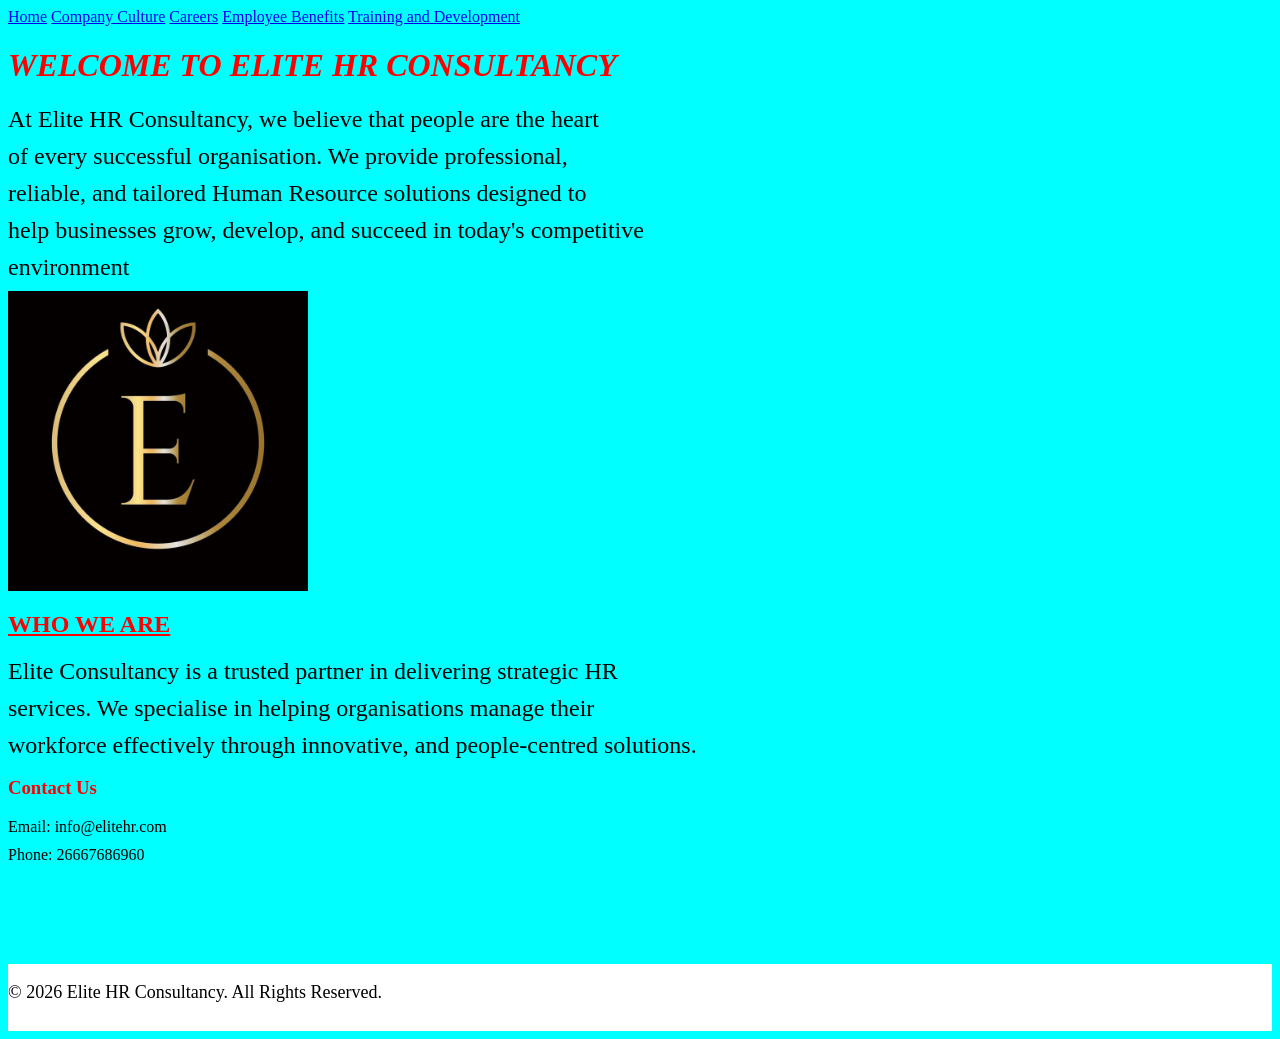
==== index.html @ 5650b5da "Add files via upload Initial upload of Elite HR Consultancy website" ====
<html>
    <head>
        <title>HOME</title>
    <link rel="stylesheet" href="style.css">
    </head>
    <body bgcolor="aqua">
        <nav>
            <a href="home.html">Home</a>
            <a href="company culture.html">Company Culture</a>
            <a href="careers.html">Careers</a>
            <a href="employee benefits.html"> Employee Benefits</a>
            <a href="training and development.html">Training and Development</a>
        </nav>
        <h1><i><font color="red">WELCOME TO ELITE HR CONSULTANCY</font></i></h1>
            <p><font size="5px" font="arial">At Elite HR Consultancy, we believe that people are the heart</p>
                <p>of every successful organisation. We provide professional,</p>
                <p>reliable, and tailored Human Resource solutions designed to</p>
                <p>help businesses grow, develop, and succeed in today's competitive</p>
               <p>environment</font></font></font></p>
               <img src="ppt.jpg" width="300 hight="250">
 <h2><font color="red"><u>WHO WE ARE</font></u></h2>
               <P><font size="5px">Elite Consultancy is a trusted partner in delivering strategic HR</P>
               <p>services. We specialise in helping organisations manage their</p>
               <p>workforce effectively through innovative, and people-centred solutions.</font></p>
               <h3><font color="red">Contact Us</font></h3>
               <p>Email: info@elitehr.com</p>
               <p>Phone: 26667686960</p>
                <footer>
            <p>&copy; 2026 Elite HR Consultancy. All Rights Reserved.</p>
        </footer>
            </body>
</html>
---- style.css ----
CSS
body { background-color: aqua; margin: 0;} 
footer { background-color: white; color: black; position: relative; line-height: 1.5; text-align: center; margin-top: 100px; width: 100%; padding: 15px 0; font-size: large;} 
p {text-align: justify; text-justify: inter-word; margin: 0 0 10px 0;}
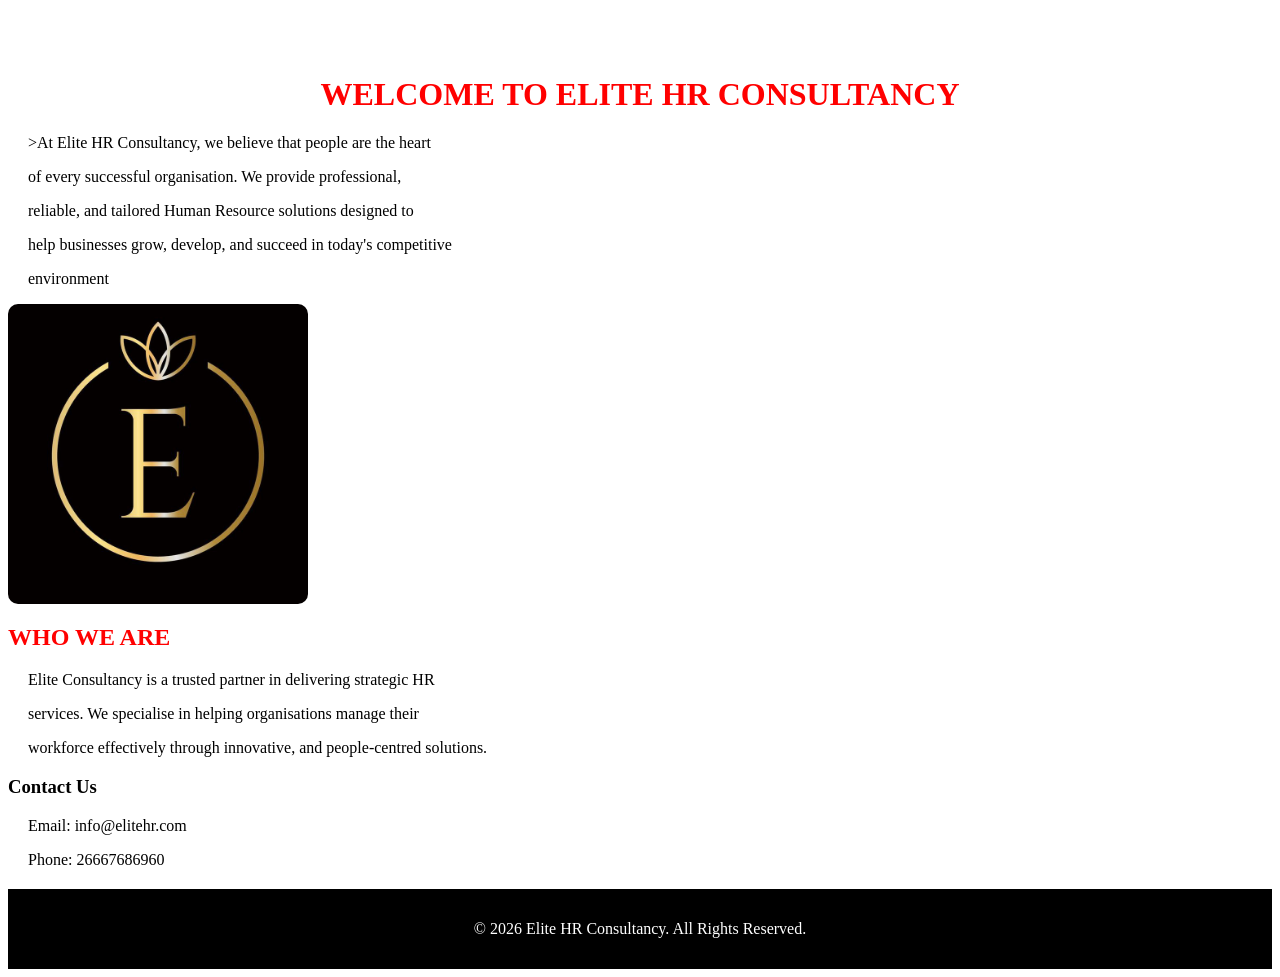
==== commit 5b34f359: "Update index.html edited index" ====
--- a/index.html
+++ b/index.html
@@ -3,7 +3,7 @@
         <title>HOME</title>
     <link rel="stylesheet" href="style.css">
     </head>
-    <body bgcolor="aqua">
+    <body>
         <nav>
             <a href="home.html">Home</a>
             <a href="company culture.html">Company Culture</a>
@@ -11,22 +11,22 @@
             <a href="employee benefits.html"> Employee Benefits</a>
             <a href="training and development.html">Training and Development</a>
         </nav>
-        <h1><i><font color="red">WELCOME TO ELITE HR CONSULTANCY</font></i></h1>
-            <p><font size="5px" font="arial">At Elite HR Consultancy, we believe that people are the heart</p>
+        <h1>WELCOME TO ELITE HR CONSULTANCY</h1>
+            <p>>At Elite HR Consultancy, we believe that people are the heart</p>
                 <p>of every successful organisation. We provide professional,</p>
                 <p>reliable, and tailored Human Resource solutions designed to</p>
                 <p>help businesses grow, develop, and succeed in today's competitive</p>
-               <p>environment</font></font></font></p>
+               <p>environment</p>
                <img src="ppt.jpg" width="300 hight="250">
- <h2><font color="red"><u>WHO WE ARE</font></u></h2>
-               <P><font size="5px">Elite Consultancy is a trusted partner in delivering strategic HR</P>
+ <h2>WHO WE ARE</h2>
+               <P>Elite Consultancy is a trusted partner in delivering strategic HR</P>
                <p>services. We specialise in helping organisations manage their</p>
-               <p>workforce effectively through innovative, and people-centred solutions.</font></p>
-               <h3><font color="red">Contact Us</font></h3>
+               <p>workforce effectively through innovative, and people-centred solutions.</p>
+               <h3>Contact Us</h3>
                <p>Email: info@elitehr.com</p>
                <p>Phone: 26667686960</p>
                 <footer>
             <p>&copy; 2026 Elite HR Consultancy. All Rights Reserved.</p>
         </footer>
             </body>
-</html>+</html>
--- a/style.css
+++ b/style.css
@@ -1,4 +1,14 @@
 CSS
-body { background-color: aqua; margin: 0;} 
-footer { background-color: white; color: black; position: relative; line-height: 1.5; text-align: center; margin-top: 100px; width: 100%; padding: 15px 0; font-size: large;} 
-p {text-align: justify; text-justify: inter-word; margin: 0 0 10px 0;}+body { font-family: Ariel, sans-serif; margin: 0; backhground-color: aqua;}
+nav { background-color: blur; padding: 15px; text-align: center;}
+nav a {color: white; text-decoration: none; margin: 15px; font-weight: bold;}
+nav a:hover {color: yellow;}
+h1 { color: red; text-align: center; margin-top: 20px;}
+h2 { color: red;}
+h3 { colo: red;}
+p { font-size: 16px; padding: 0 20px;}
+.intro { font-size: 18px;}
+img { display: block; margin: 2opx auto; border-radius: 10px;}
+footer { background-color: black; color: white; text-align: center; padding: 15px; margin-top: 20px;}
+       
+       
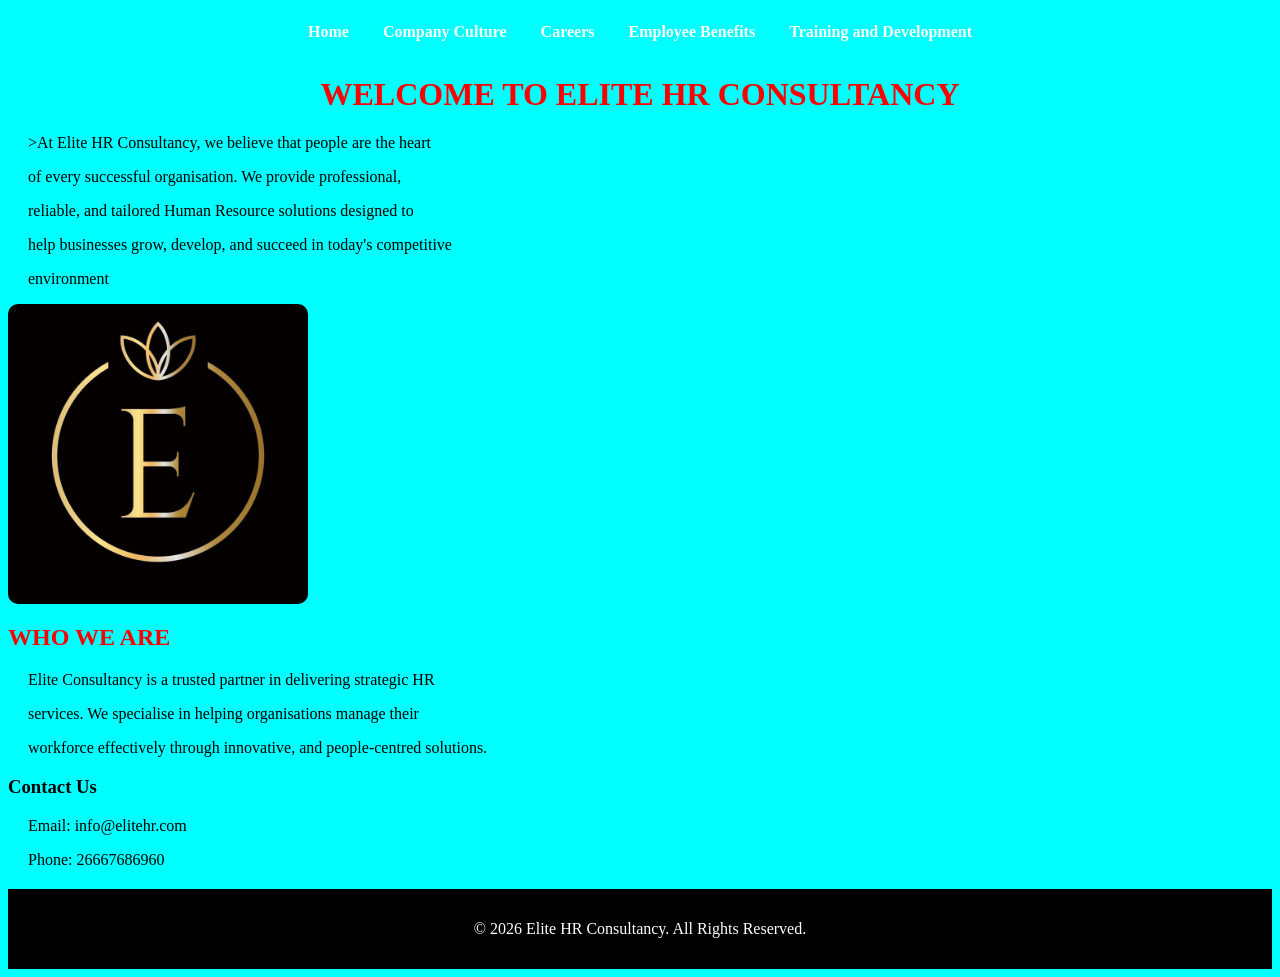
==== commit c866d426: "Update index.html edited index" ====
--- a/index.html
+++ b/index.html
@@ -3,7 +3,7 @@
         <title>HOME</title>
     <link rel="stylesheet" href="style.css">
     </head>
-    <body>
+    <body bgcolor="aqua">
         <nav>
             <a href="home.html">Home</a>
             <a href="company culture.html">Company Culture</a>
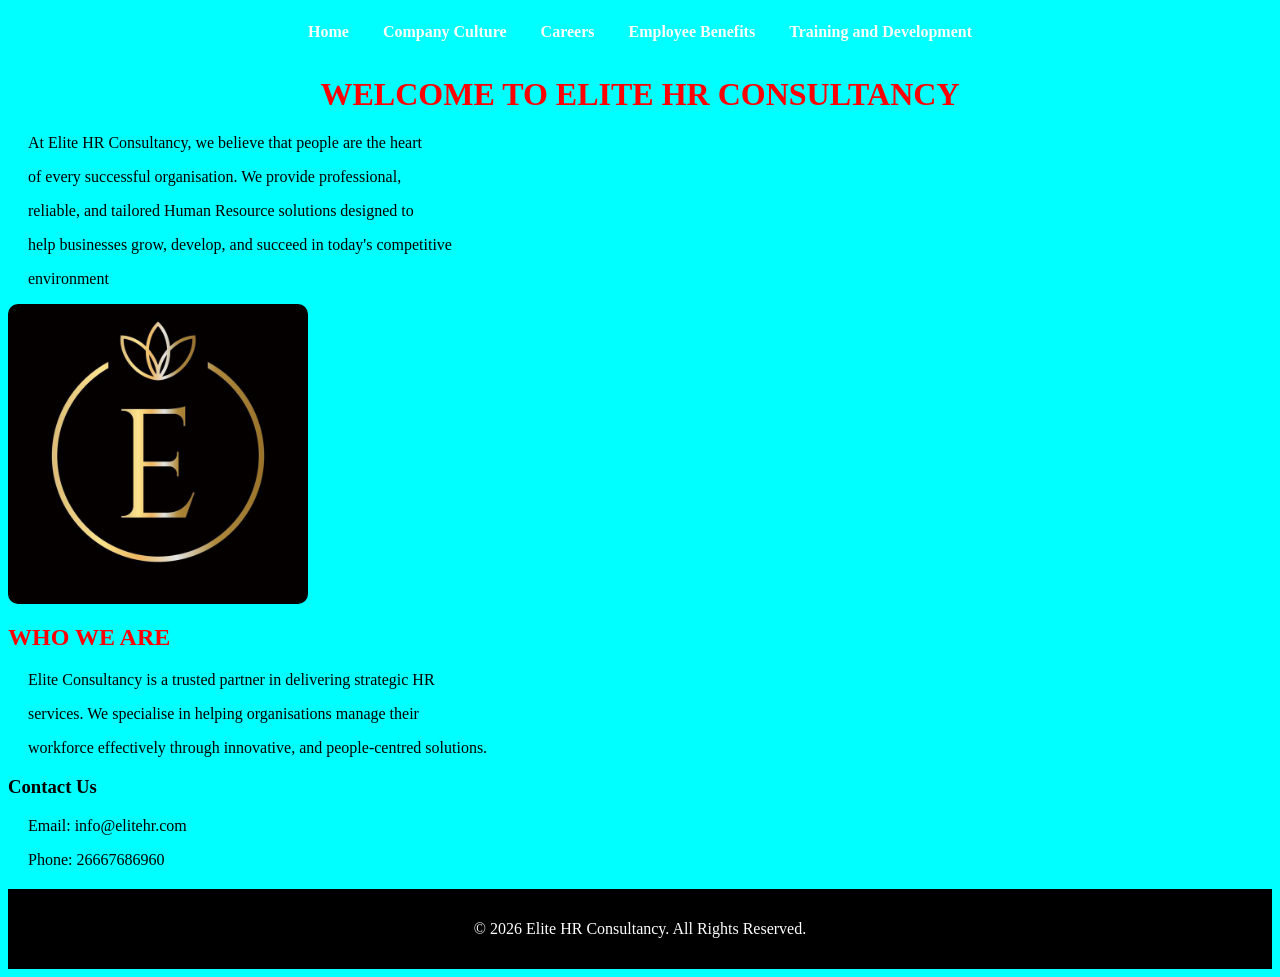
==== commit 352982e9: "Update index.html edition" ====
--- a/index.html
+++ b/index.html
@@ -12,7 +12,7 @@
             <a href="training and development.html">Training and Development</a>
         </nav>
         <h1>WELCOME TO ELITE HR CONSULTANCY</h1>
-            <p>>At Elite HR Consultancy, we believe that people are the heart</p>
+            <p>At Elite HR Consultancy, we believe that people are the heart</p>
                 <p>of every successful organisation. We provide professional,</p>
                 <p>reliable, and tailored Human Resource solutions designed to</p>
                 <p>help businesses grow, develop, and succeed in today's competitive</p>
@@ -28,5 +28,5 @@
                 <footer>
             <p>&copy; 2026 Elite HR Consultancy. All Rights Reserved.</p>
         </footer>
-            </body>
+        </body>
 </html>
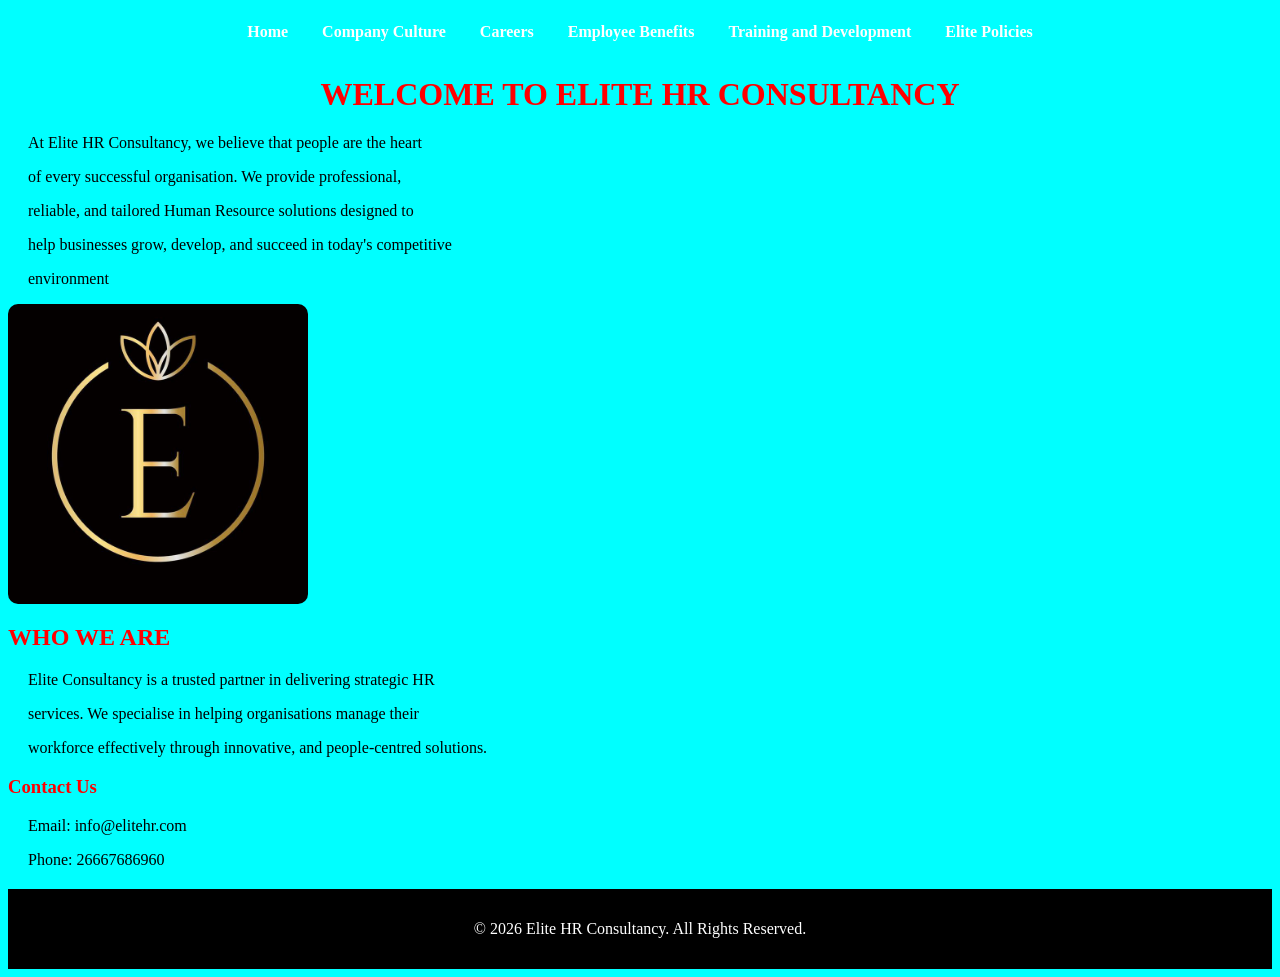
==== commit f72a6bd3: "Update index.html edition" ====
--- a/index.html
+++ b/index.html
@@ -10,6 +10,7 @@
             <a href="careers.html">Careers</a>
             <a href="employee benefits.html"> Employee Benefits</a>
             <a href="training and development.html">Training and Development</a>
+            <a href="elite policies.html">Elite Policies</a>
         </nav>
         <h1>WELCOME TO ELITE HR CONSULTANCY</h1>
             <p>At Elite HR Consultancy, we believe that people are the heart</p>
--- a/style.css
+++ b/style.css
@@ -5,7 +5,7 @@
 nav a:hover {color: yellow;}
 h1 { color: red; text-align: center; margin-top: 20px;}
 h2 { color: red;}
-h3 { colo: red;}
+h3 { color: red;}
 p { font-size: 16px; padding: 0 20px;}
 .intro { font-size: 18px;}
 img { display: block; margin: 2opx auto; border-radius: 10px;}
